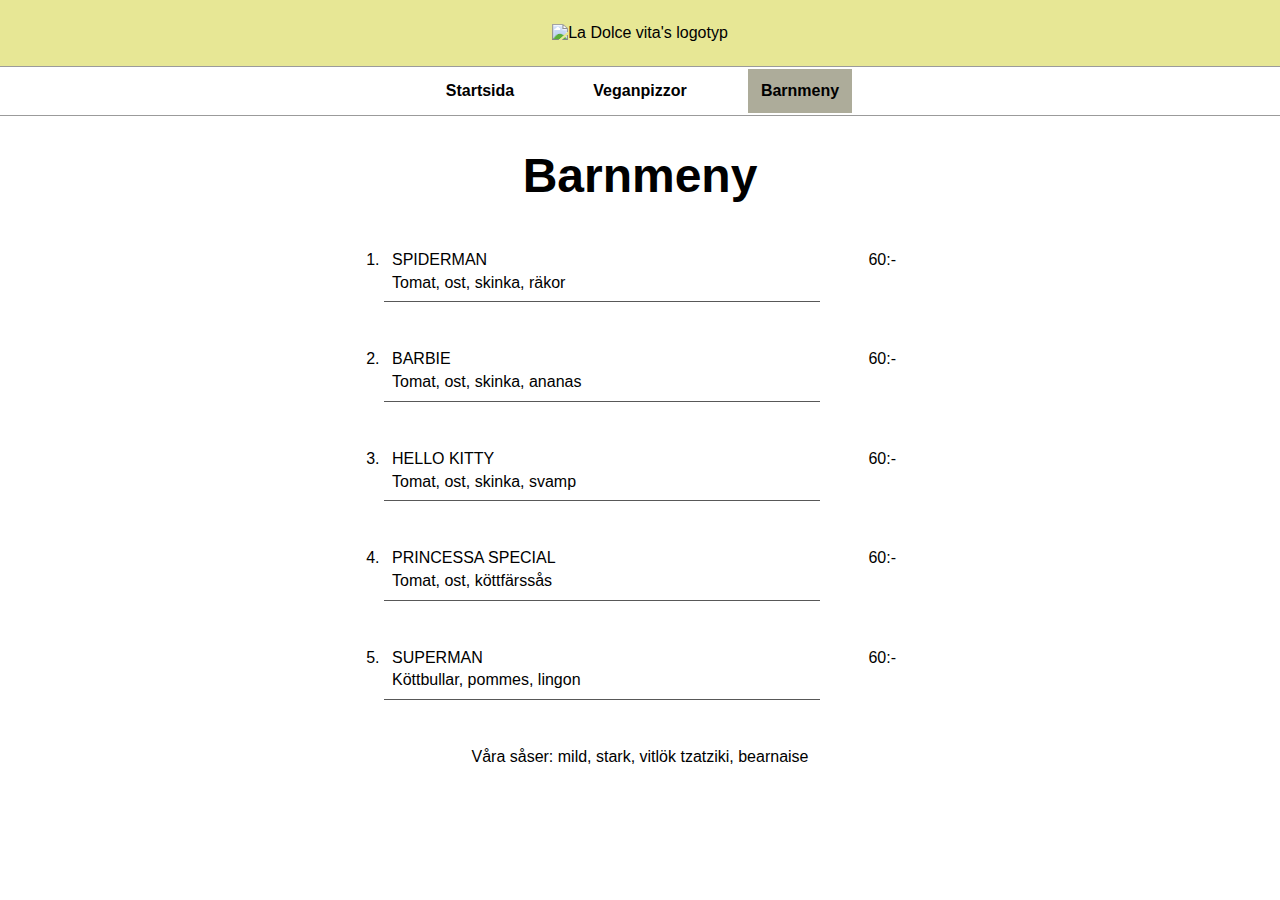
==== resturang/kids.html @ 6b08f04d "Min pizzeria" ====
<!DOCTYPE html>
<html lang="en">
<head>
    <meta charset="UTF-8">
    <meta http-equiv="X-UA-Compatible" content="IE=edge">
    <meta name="viewport" content="width=device-width, initial-scale=1.0">
    <link rel="stylesheet" href="css/style.css">
    <title>Document</title>
</head>
<body>
    <header>  
        <div class="logo">
            <img src="/img/logo.png" alt="La Dolce vita's logotyp" >     
        </div> 
        
        <nav class="navigation">
            <div class="links">
                <a href="index.html">Startsida</a> 
            </div>
            <div class="links">
                <a href="vegan.html">Veganpizzor</a> 
            </div>
            <div class="links">
                <a href="kids.html" class="active">Barnmeny</a> 
            </div>
        </nav>
    </header>
    <main>
        <h1 class="title">Barnmeny</h1>
        <ol>
            <li> 
                <div  class="menu">
                <div class="order"> <p class="ingrediens">SPIDERMAN</p> 
                <p class="ingrediens">Tomat, ost, skinka, räkor</p> 
                </div> 
                <div class="price"> <p class="ingrediens">60:-</p> 
                </div></div>
            </li>

            <li> 
                <div  class="menu">
                <div class="order"> <p class="ingrediens">BARBIE</p> 
                <p class="ingrediens">Tomat, ost, skinka, ananas</p> 
                </div> 
                <div class="price"> <p class="ingrediens">60:-</p> 
                </div></div>
            </li>

            <li> 
                <div  class="menu">
                <div class="order"> <p class="ingrediens">HELLO KITTY</p> 
                <p class="ingrediens">Tomat, ost, skinka, svamp</p> 
                </div> 
                <div class="price"> <p class="ingrediens">60:-</p> 
                </div></div>
            </li>

            <li> 
                <div  class="menu">
                <div class="order"> <p class="ingrediens">PRINCESSA SPECIAL</p> 
                <p class="ingrediens">Tomat, ost, köttfärssås</p> 
                </div> 
                <div class="price"> <p class="ingrediens">60:-</p> 
                </div></div>
            </li>

            <li> 
                <div  class="menu">
                <div class="order"> <p class="ingrediens">SUPERMAN</p> 
                <p class="ingrediens">Köttbullar, pommes, lingon</p> 
                </div> 
                <div class="price"> <p class="ingrediens">60:-</p> 
                </div></div>
            </li>
        </ol>
        <p class="sas">
            Våra såser: mild, stark, vitlök tzatziki, bearnaise
        </p>
    </main>
    
</body>
</html>
---- resturang/css/style.css ----
*{
    padding: 0;
    margin: 0;
    border: 0;
    outline: 0;
}

body{
    font-family: Verdana, Geneva, Tahoma, sans-serif;
    
}

main{
    text-align: center;
    width: 40%;
    margin: auto;
    
}


.logo{
    display: flex;
    /* border: solid black 2px; */
    background-color: #e7e795;
    justify-content: center;
    width: 100%;
    height: 100%;
    padding: 1.5rem 0;
}

.navigation{
    display: flex;
    border-top: 1px solid rgb(155, 155, 155);
    border-bottom: 1px solid rgb(155, 155, 155);
    justify-content: center;
    
    align-items: center;
    
}

h1{
    font-size: 3rem;
    padding: 1rem;
}

nav a{
    padding: .8rem;
}

nav .links{
    /* border: black 3px solid; */
    display: flex;
    flex-basis: 10%;
    box-sizing: border-box;
    text-align: center;
    margin: 0 1rem;
    height: 3rem;
    align-items: center;
    justify-content: center;
   
}

.links a:hover{
    background-color: #484838;
    color: honeydew;
}

nav .active{
    background-color: #ADAC9A;
}

a{
    text-decoration: none;
    color: black;
    font-weight: bold;
    
}

.stycke a:hover{
    color: #67ABA6;
}

.stycke a{
    color: #a8a813;
}

p.stycke {
    padding: 1rem;    
    border-bottom: rgb(88, 88, 88) solid 1px;
}

.title {
    margin: 1rem 0 2rem;
}

.menu{
    display: flex;
    /* border: red 2px solid; */
    
}

.order{
    display: flex;
    /* border: blue 2px solid; */
    flex-basis: 85%;
    text-align: left;
    flex-direction: column;
    margin-bottom: 3rem;
    padding-left: .5rem;
    padding-bottom: .3rem;
    border-bottom: rgb(88, 88, 88) solid 1px;
}

.price{
    display: flex;
    /* border: green 2px solid; */
    flex-basis: 15%;
    justify-content: right;
    
    
}

.sas{
    margin-bottom: 5rem;
}

.building{
    margin: 2rem 0;
    width: 100%;
    border-radius: 15px;
    display: block;
}

.container{
    position: relative;
}

.overlay{
    position: absolute;
    top: 0;
    bottom: 0;
    left: 0;
    right: 0;
    height: 100%;
    width: 100%;
    opacity: 0;
    transition: .8s ease;
    background-color: #e7e795;
}

.container:hover .overlay {
    opacity: .7;
}

.text {
    color: #67ABA6;
    font-size: 4rem;
    position: absolute;
    top: 50%;
    left: 50%;
    transform: translate(-50%, -50%);
    text-align: center;
  }

  .ingrediens{
      margin-bottom: .3rem;
  }
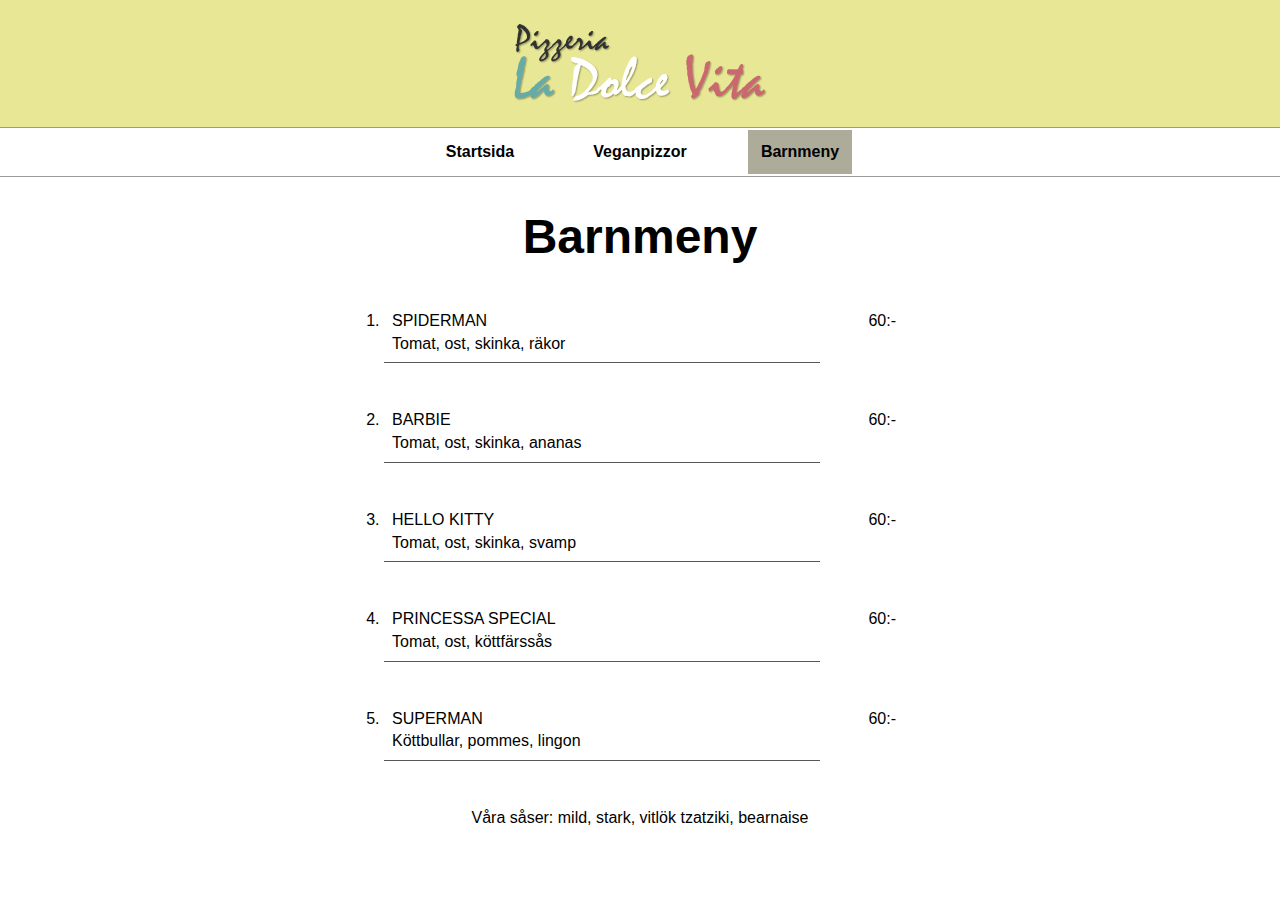
==== commit 8672000b: "Resturang efter test" ====
--- a/resturang/kids.html
+++ b/resturang/kids.html
@@ -10,7 +10,7 @@
 <body>
     <header>  
         <div class="logo">
-            <img src="/img/logo.png" alt="La Dolce vita's logotyp" >     
+            <img src="img/logo.png" alt="La Dolce vita's logotyp" >     
         </div> 
         
         <nav class="navigation">
